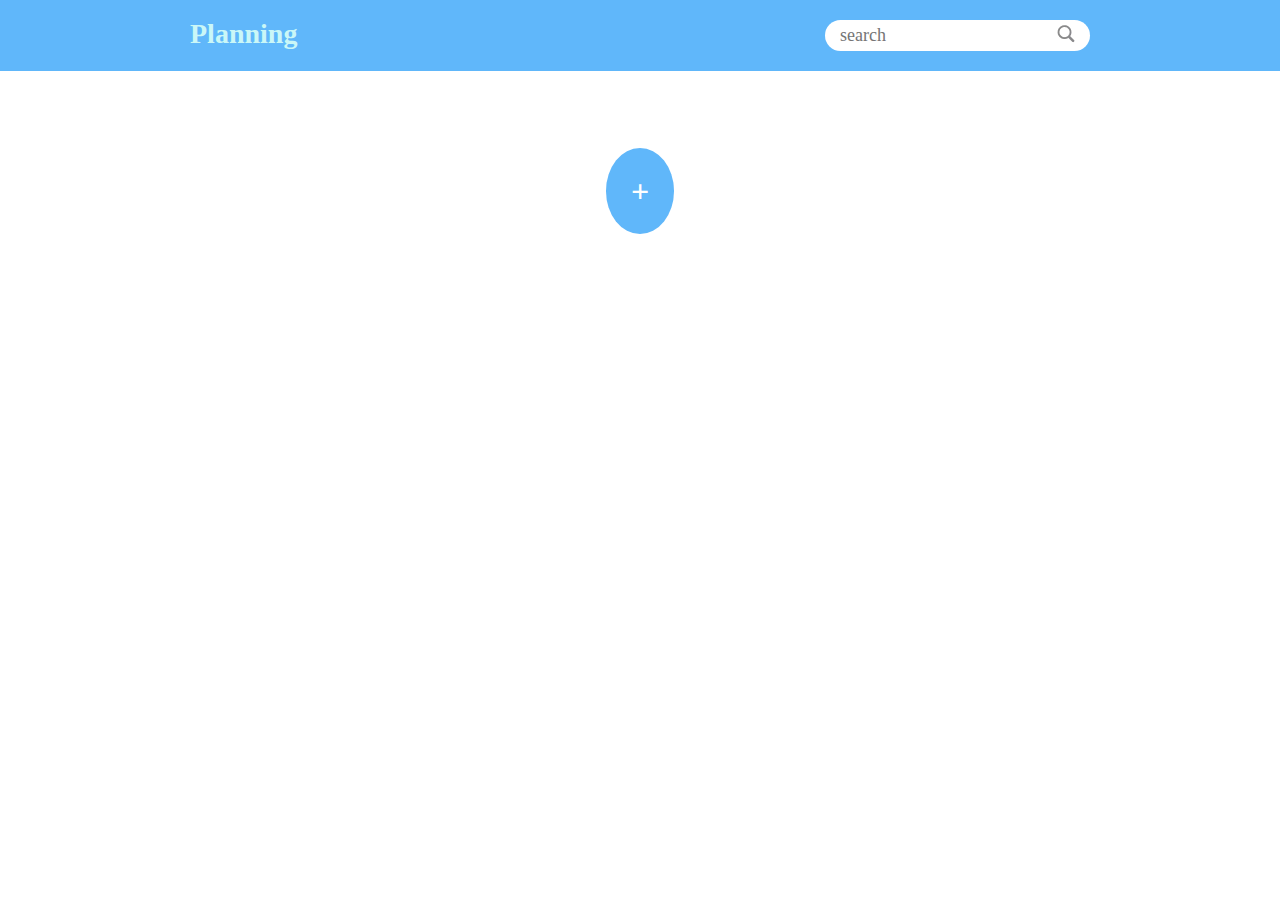
==== dest/index.html @ 2ec9baa5 "add app" ====
<!DOCTYPE html><html lang="en">    <head>        <meta charset="UTF-8">        <meta name="viewport" content="width=device-width">        <title>Planning</title>        <link rel="stylesheet" href="css/style.css">    </head>    <body>        <div class="wrapper">            <header class="header">    <div class="container">        <div class="header__content">            <div class="header__name">                <h1 class="title-name"><a href='index.html'>Planning</a></h1>            </div>            <div class="header__search">                <form class="search-plan">                    <input type="text" placeholder="search">                    <button class="btn-search"><picture><source srcset="img/searchicon.webp" type="image/webp"><img src="img/searchicon.png" alt="search"></picture></button>                </form>            </div>        </div>    </div></header>            <main class="main">    <div class="container">        <div class="main__content">            <ul class="plan-list">            </ul>            <div class="add__list">                <a href="create.html" class="btn-add">+</a>            </div>        </div>    </div></main>        </div>    <script src="js/script.js"></script>    </body></html>
---- dest/css/style.css ----
/* Resetting styles */

* {
  padding: 0;
  margin: 0;
  border: 0;
}

:focus,
:active {
  outline: none;
}

a:focus,
a:active {
  outline: none;
}

nav,
footer,
header,
aside {
  display: inline-block;
}

html,
body {
  height: 100%;
  width: 100%;
  font-size: 100%;
  line-height: 1;
  font-size: 14px;
  -ms-text-size-adjust: 100%;
}

input,
button,
textarea {
  font-family: inherit;
}

button {
  cursor: pointer;
}

a,
a:hover {
  text-decoration: none;
}

ul li {
  list-style: none;
}

.container {
  max-width: 900px;
  margin: 0 auto;
  padding: 0 15px;
}

.header {
  background-color: #60b7fa;
  width: 100%;
  padding: 20px 0;
  margin-bottom: 50px;
}

.header .header__content {
  display: -webkit-box;
  display: -ms-flexbox;
  display: flex;
  -webkit-box-pack: justify;
  -ms-flex-pack: justify;
  justify-content: space-between;
}

.header .header__content .header__name a {
  color: #caf7f7;
}

.header .header__content .header__name a:hover {
  color: #85b6b6;
}

.header .header__content .header__search {
  -ms-flex-item-align: center;
  align-self: center;
  position: relative;
}

.header .header__content .header__search input {
  width: 235px;
  padding: 5px 15px;
  border-radius: 20px;
  font-size: 18px;
}

.header .header__content .header__search button {
  background-color: transparent;
  position: absolute;
  right: 10px;
}

.main__content .plan-list {
  display: -webkit-box;
  display: -ms-flexbox;
  display: flex;
  -webkit-box-orient: vertical;
  -webkit-box-direction: normal;
  -ms-flex-direction: column;
  flex-direction: column;
  margin-bottom: 70px;
}

.main__content .plan-list > * {
  border-top: 1px solid #000;
  padding: 10px 0;
  min-height: 80px;
}

.main__content .plan-list > *:last-child {
  border-bottom: 1px solid #000;
}

.main__content .plan-list .plan-item {
  display: -webkit-box;
  display: -ms-flexbox;
  display: flex;
  -webkit-box-pack: justify;
  -ms-flex-pack: justify;
  justify-content: space-between;
  -webkit-box-align: center;
  -ms-flex-align: center;
  align-items: center;
}

.main__content .plan-list .plan-item .plan-item_content {
  display: -webkit-box;
  display: -ms-flexbox;
  display: flex;
  -webkit-box-align: center;
  -ms-flex-align: center;
  align-items: center;
  font-size: 18px;
}

.main__content .plan-list .plan-item .plan-item_content .plan-item_title {
  margin-right: 50px;
  font-weight: 400;
}

.main__content .plan-list .plan-item .plan-item_content .plan-item_description {
  max-width: 600px;
}

.main__content .plan-list .plan-item .plan-item_buttons {
  display: -webkit-box;
  display: -ms-flexbox;
  display: flex;
  -webkit-box-orient: vertical;
  -webkit-box-direction: normal;
  -ms-flex-direction: column;
  flex-direction: column;
}

.main__content .plan-list .plan-item .plan-item_buttons > * {
  display: -webkit-box;
  display: -ms-flexbox;
  display: flex;
  background-color: transparent;
  padding: 10px;
  border-radius: 50%;
  font-size: 20px;
  -webkit-transition: -webkit-transform 0.5s ease;
  transition: -webkit-transform 0.5s ease;
  -o-transition: transform 0.5s ease;
  transition: transform 0.5s ease;
  transition: transform 0.5s ease, -webkit-transform 0.5s ease;
}

.main__content .plan-list .plan-item .plan-item_buttons > *:hover {
  -webkit-transform: rotate(90deg);
  -ms-transform: rotate(90deg);
  transform: rotate(90deg);
}

.main__content .plan-list .plan-item .plan-item_buttons .btn-set {
  padding: 10px;
  border-radius: 50%;
  font-size: 26px;
}

.main__content .plan-list .plan-item .plan-item_buttons .btn-set a {
  margin-left: 3px;
}

.main__content .add__list {
  text-align: center;
}

.main__content .add__list .btn-add {
  background-color: #60b7fa;
  padding: 25px;
  border-radius: 50%;
  color: #fff;
  font-size: 32px;
  font-weight: 900;
  line-height: 0;
}

.main__content .add__list .btn-add:hover {
  background-color: #063df1f6;
}

.main__create {
  display: -webkit-box;
  display: -ms-flexbox;
  display: flex;
  -webkit-box-align: center;
  -ms-flex-align: center;
  align-items: center;
  -webkit-box-pack: center;
  -ms-flex-pack: center;
  justify-content: center;
}

.main__create .form-create {
  width: 500px;
  display: -webkit-box;
  display: -ms-flexbox;
  display: flex;
  -webkit-box-orient: vertical;
  -webkit-box-direction: normal;
  -ms-flex-direction: column;
  flex-direction: column;
  margin-bottom: 30px;
}

.main__create .form-create > * {
  margin-bottom: 10px;
}

.main__create .form-create #name {
  margin-bottom: 30px;
}

.main__create .form-create label {
  font-size: 22px;
}

.main__create .form-create input,
.main__create .form-create textarea {
  border: 1px solid #000;
  border-radius: 10px;
  padding: 10px;
}

.main__create .form-create input:hover,
.main__create .form-create input:focus,
.main__create .form-create textarea:hover,
.main__create .form-create textarea:focus {
  -webkit-box-shadow: 5px 5px 15px 5px rgba(0, 0, 0, 0.281);
  box-shadow: 5px 5px 15px 5px rgba(0, 0, 0, 0.281);
}

.main__create .form-create .form-title {
  font-size: 28px;
  margin-bottom: 30px;
}

.button-create {
  display: -webkit-box;
  display: -ms-flexbox;
  display: flex;
  -webkit-box-pack: center;
  -ms-flex-pack: center;
  justify-content: center;
  padding: 0 10px;
}

.button-create .btn-create {
  padding: 10px;
  width: 200px;
  background-color: #60b7fa;
  color: #fff;
}

.button-create .btn-create:hover {
  background-color: #063df1f6;
}

.button-create #save {
  margin-right: 20px;
}

.button-create #delete {
  background-color: #ce4141;
}

.button-create #delete:hover {
  background-color: #8b1616;
}

@media (max-width: 500px) {
  .header .header__content {
    -webkit-box-orient: vertical;
    -webkit-box-direction: normal;
    -ms-flex-direction: column;
    flex-direction: column;
  }

  .header .header__content .header__name {
    margin-bottom: 20px;
    -ms-flex-item-align: center;
    align-self: center;
  }

  .main .main__content .plan-item .plan-item_content {
    -webkit-box-orient: vertical;
    -webkit-box-direction: normal;
    -ms-flex-direction: column;
    flex-direction: column;
    -webkit-box-align: start;
    -ms-flex-align: start;
    align-items: flex-start;
    max-width: 220px;
  }

  .main .main__content .plan-item .plan-item_content .plan-item_title {
    margin-bottom: 20px;
    margin-right: 0;
  }
}
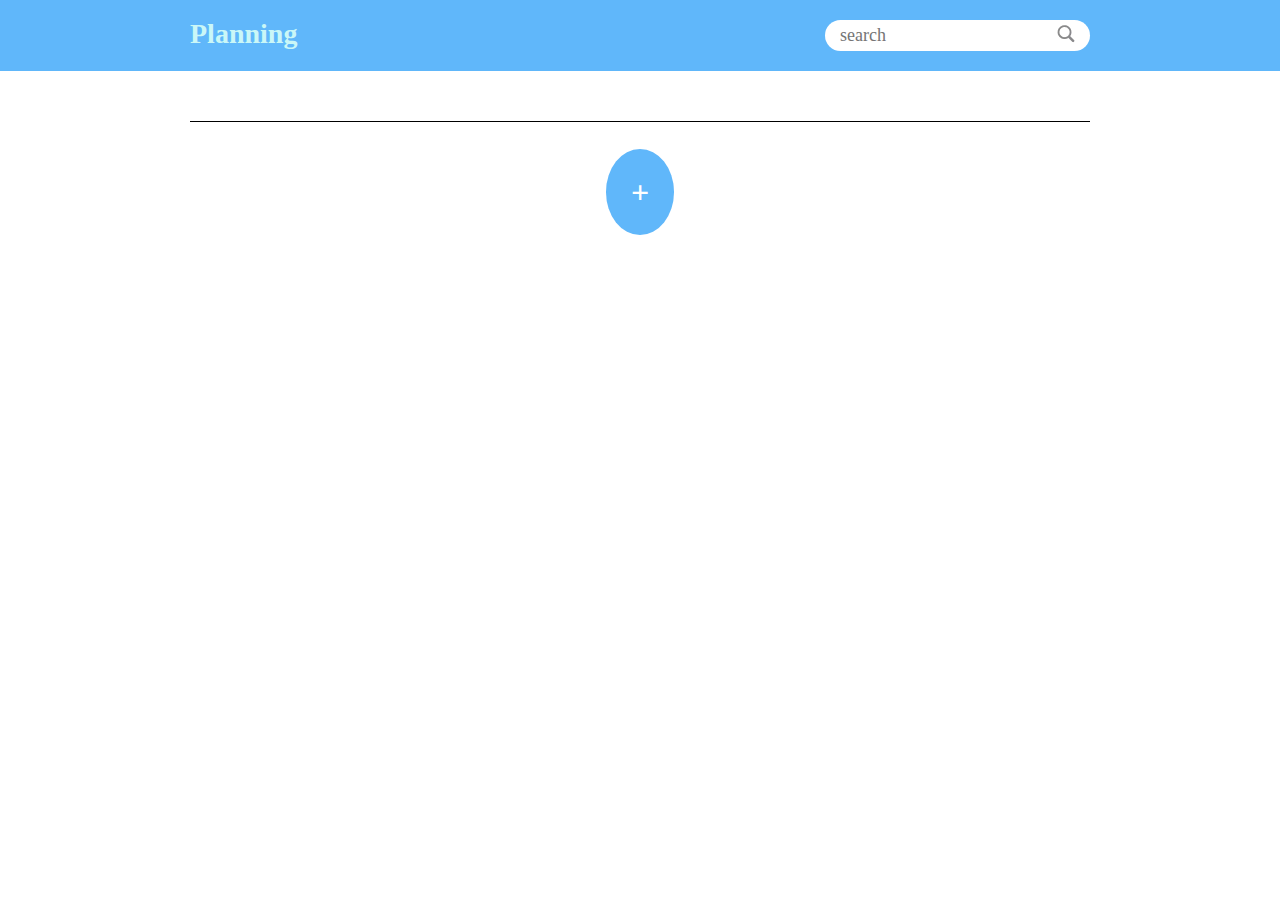
==== commit b77fdbc2: "fix bugs & add searchin`" ====
--- a/dest/index.html
+++ b/dest/index.html
@@ -16,7 +16,7 @@
             </div>             <div class="header__search">                 <form class="search-plan">-                    <input type="text" placeholder="search">+                    <input type="text" class="input-search" placeholder="search">                     <button class="btn-search"><picture><source srcset="img/searchicon.webp" type="image/webp"><img src="img/searchicon.png" alt="search"></picture></button>                 </form>             </div>--- a/dest/css/style.css
+++ b/dest/css/style.css
@@ -101,6 +101,10 @@
   right: 10px;
 }
 
+.main__content {
+  border-top: 1px solid #000;
+}
+
 .main__content .plan-list {
   display: -webkit-box;
   display: -ms-flexbox;
@@ -113,13 +117,13 @@
 }
 
 .main__content .plan-list > * {
-  border-top: 1px solid #000;
+  border-bottom: 1px solid #000;
   padding: 10px 0;
   min-height: 80px;
 }
 
-.main__content .plan-list > *:last-child {
-  border-bottom: 1px solid #000;
+.main__content .plan-list > *:first-child {
+  border-top: 1px solid #000;
 }
 
 .main__content .plan-list .plan-item {
@@ -132,6 +136,10 @@
   -webkit-box-align: center;
   -ms-flex-align: center;
   align-items: center;
+}
+
+.main__content .plan-list .plan-item.hide {
+  display: none;
 }
 
 .main__content .plan-list .plan-item .plan-item_content {
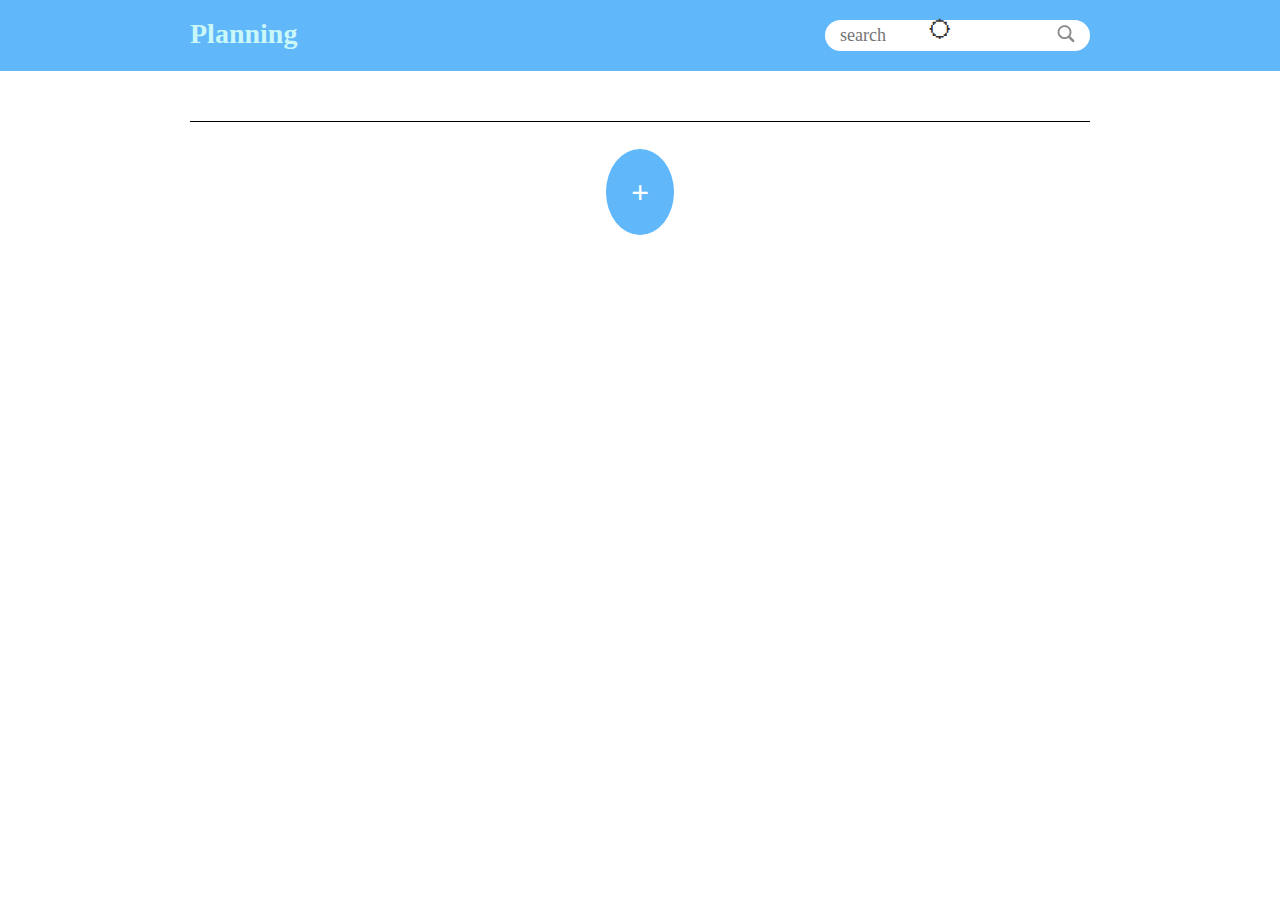
==== commit c0c0f6b2: "new update3" ====
--- a/dest/index.html
+++ b/dest/index.html
@@ -16,6 +16,7 @@
             </div>             <div class="header__search">                 <form class="search-plan">+                    <button class="color-theme">&#127779;</button>                     <input type="text" class="input-search" placeholder="search">                     <button class="btn-search"><picture><source srcset="img/searchicon.webp" type="image/webp"><img src="img/searchicon.png" alt="search"></picture></button>                 </form>--- a/dest/css/style.css
+++ b/dest/css/style.css
@@ -52,6 +52,93 @@
   list-style: none;
 }
 
+body.dark-theme {
+  background-color: #252949;
+}
+
+body.dark-theme .header {
+  background-color: #315169;
+}
+
+body.dark-theme .header .header__search input {
+  background-color: #4f7694;
+  color: #b8bec2;
+}
+
+body.dark-theme .header .header__search input::-webkit-input-placeholder {
+  color: #b8bec2;
+}
+
+body.dark-theme .header .header__search input::-moz-placeholder {
+  color: #b8bec2;
+}
+
+body.dark-theme .header .header__search input:-ms-input-placeholder {
+  color: #b8bec2;
+}
+
+body.dark-theme .header .header__search input::-ms-input-placeholder {
+  color: #b8bec2;
+}
+
+body.dark-theme .header .header__search input::placeholder {
+  color: #b8bec2;
+}
+
+body.dark-theme .main__content {
+  background-color: #252949;
+}
+
+body.dark-theme .main__content .plan-list > * {
+  border-color: rgba(209, 205, 205, 0.877);
+  color: rgba(255, 255, 255, 0.836);
+}
+
+body.dark-theme .main__create .form-create {
+  color: #b8bec2;
+}
+
+body.dark-theme .main__create .form-create input,
+body.dark-theme .main__create .form-create textarea {
+  background-color: #4f7694;
+  color: #b8bec2;
+}
+
+body.dark-theme .main__create .form-create input::-webkit-input-placeholder,
+body.dark-theme .main__create .form-create textarea::-webkit-input-placeholder {
+  color: #b8bec2;
+}
+
+body.dark-theme .main__create .form-create input::-moz-placeholder,
+body.dark-theme .main__create .form-create textarea::-moz-placeholder {
+  color: #b8bec2;
+}
+
+body.dark-theme .main__create .form-create input:-ms-input-placeholder,
+body.dark-theme .main__create .form-create textarea:-ms-input-placeholder {
+  color: #b8bec2;
+}
+
+body.dark-theme .main__create .form-create input::-ms-input-placeholder,
+body.dark-theme .main__create .form-create textarea::-ms-input-placeholder {
+  color: #b8bec2;
+}
+
+body.dark-theme .main__create .form-create input::placeholder,
+body.dark-theme .main__create .form-create textarea::placeholder {
+  color: #b8bec2;
+}
+
+body.dark-theme .button-create .btn-create {
+  background-color: #315169;
+  color: #83b4da;
+}
+
+body.dark-theme .add__list a {
+  background-color: #315169;
+  color: #83b4da;
+}
+
 .container {
   max-width: 900px;
   margin: 0 auto;
@@ -86,6 +173,13 @@
   -ms-flex-item-align: center;
   align-self: center;
   position: relative;
+}
+
+.header .header__content .header__search .color-theme {
+  left: -25px;
+  top: -3px;
+  font-size: 25px;
+  color: #333332;
 }
 
 .header .header__content .header__search input {
@@ -140,6 +234,19 @@
 
 .main__content .plan-list .plan-item.hide {
   display: none;
+}
+
+.main__content .plan-list .plan-item.important {
+  -webkit-box-shadow: 2px 2px 10px 0 rgba(255, 255, 0, 0.842);
+  box-shadow: 2px 2px 10px 0 rgba(255, 255, 0, 0.842);
+  background-color: rgba(255, 255, 0, 0.308);
+  -webkit-box-ordinal-group: 0;
+  -ms-flex-order: -1;
+  order: -1;
+}
+
+.main__content .plan-list .plan-item.important .plan-item_buttons .btn-set {
+  color: #ffd900;
 }
 
 .main__content .plan-list .plan-item .plan-item_content {
@@ -186,24 +293,26 @@
   transition: transform 0.5s ease, -webkit-transform 0.5s ease;
 }
 
-.main__content .plan-list .plan-item .plan-item_buttons > *:hover {
+.main__content .plan-list .plan-item .plan-item_buttons .btn-delete:hover {
   -webkit-transform: rotate(90deg);
   -ms-transform: rotate(90deg);
   transform: rotate(90deg);
 }
 
 .main__content .plan-list .plan-item .plan-item_buttons .btn-set {
-  padding: 10px;
+  margin-left: 1px;
   border-radius: 50%;
-  font-size: 26px;
-}
-
-.main__content .plan-list .plan-item .plan-item_buttons .btn-set a {
-  margin-left: 3px;
+  font-size: 32px;
+  color: #50504d;
+}
+
+.main__content .plan-list .plan-item .plan-item_buttons .btn-set:hover {
+  text-shadow: 2px 2px 3px #fbff00;
 }
 
 .main__content .add__list {
   text-align: center;
+  height: 70px;
 }
 
 .main__content .add__list .btn-add {
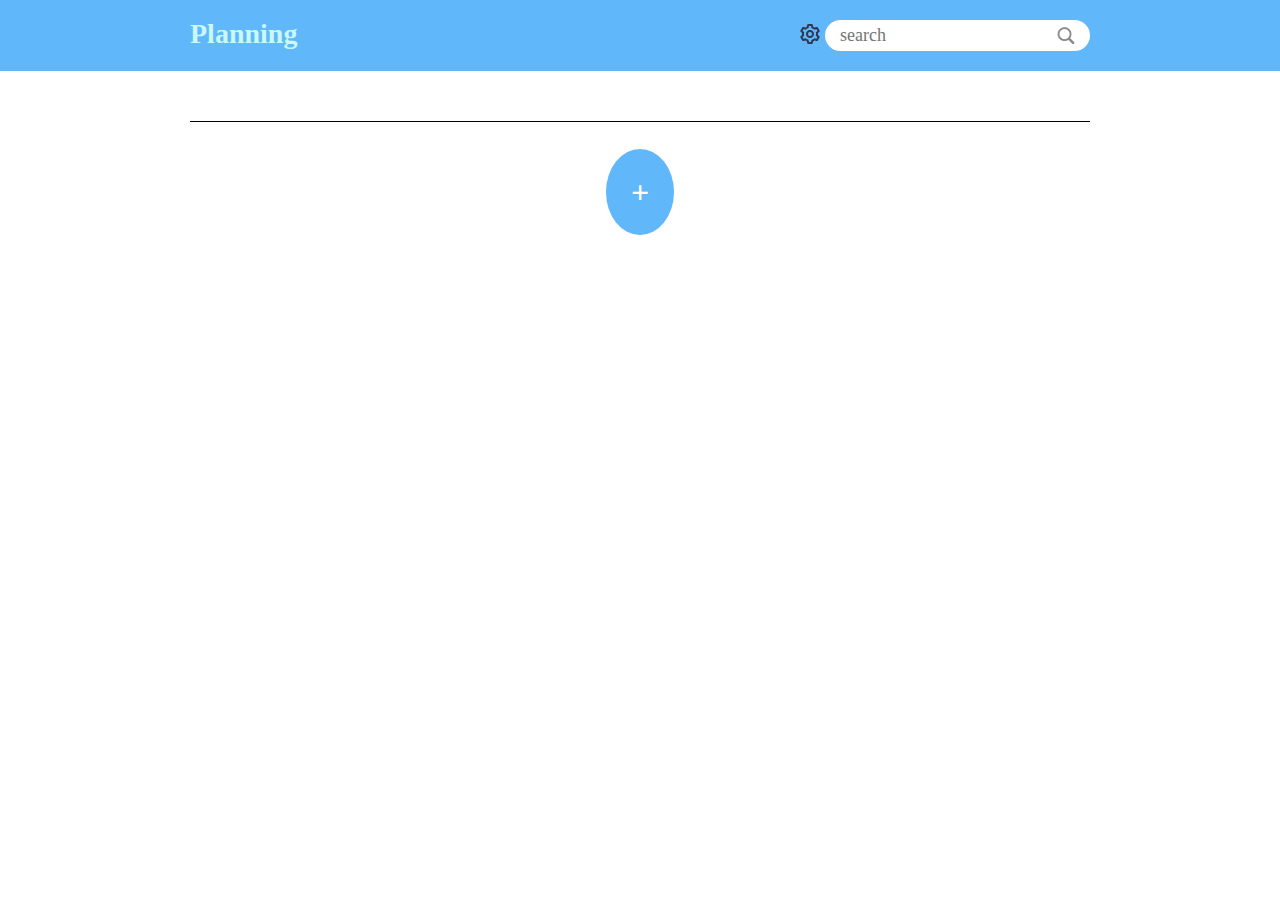
==== commit 158fc895: "fix icon" ====
--- a/dest/index.html
+++ b/dest/index.html
@@ -16,7 +16,7 @@
             </div>             <div class="header__search">                 <form class="search-plan">-                    <button class="color-theme">&#127779;</button>+                    <button class="color-theme"><picture><source srcset="img/settings.webp" type="image/webp"><img src="img/settings.png"></picture></button>                     <input type="text" class="input-search" placeholder="search">                     <button class="btn-search"><picture><source srcset="img/searchicon.webp" type="image/webp"><img src="img/searchicon.png" alt="search"></picture></button>                 </form>--- a/dest/css/style.css
+++ b/dest/css/style.css
@@ -175,11 +175,18 @@
   position: relative;
 }
 
+.header .header__content .header__search .search-plan {
+  -webkit-box-align: center;
+  -ms-flex-align: center;
+  align-items: center;
+  display: -webkit-box;
+  display: -ms-flexbox;
+  display: flex;
+}
+
 .header .header__content .header__search .color-theme {
-  left: -25px;
-  top: -3px;
-  font-size: 25px;
-  color: #333332;
+  background-color: transparent;
+  margin-right: 3px;
 }
 
 .header .header__content .header__search input {
@@ -189,10 +196,11 @@
   font-size: 18px;
 }
 
-.header .header__content .header__search button {
+.header .header__content .header__search button.btn-search {
   background-color: transparent;
   position: absolute;
   right: 10px;
+  top: 2px;
 }
 
 .main__content {
